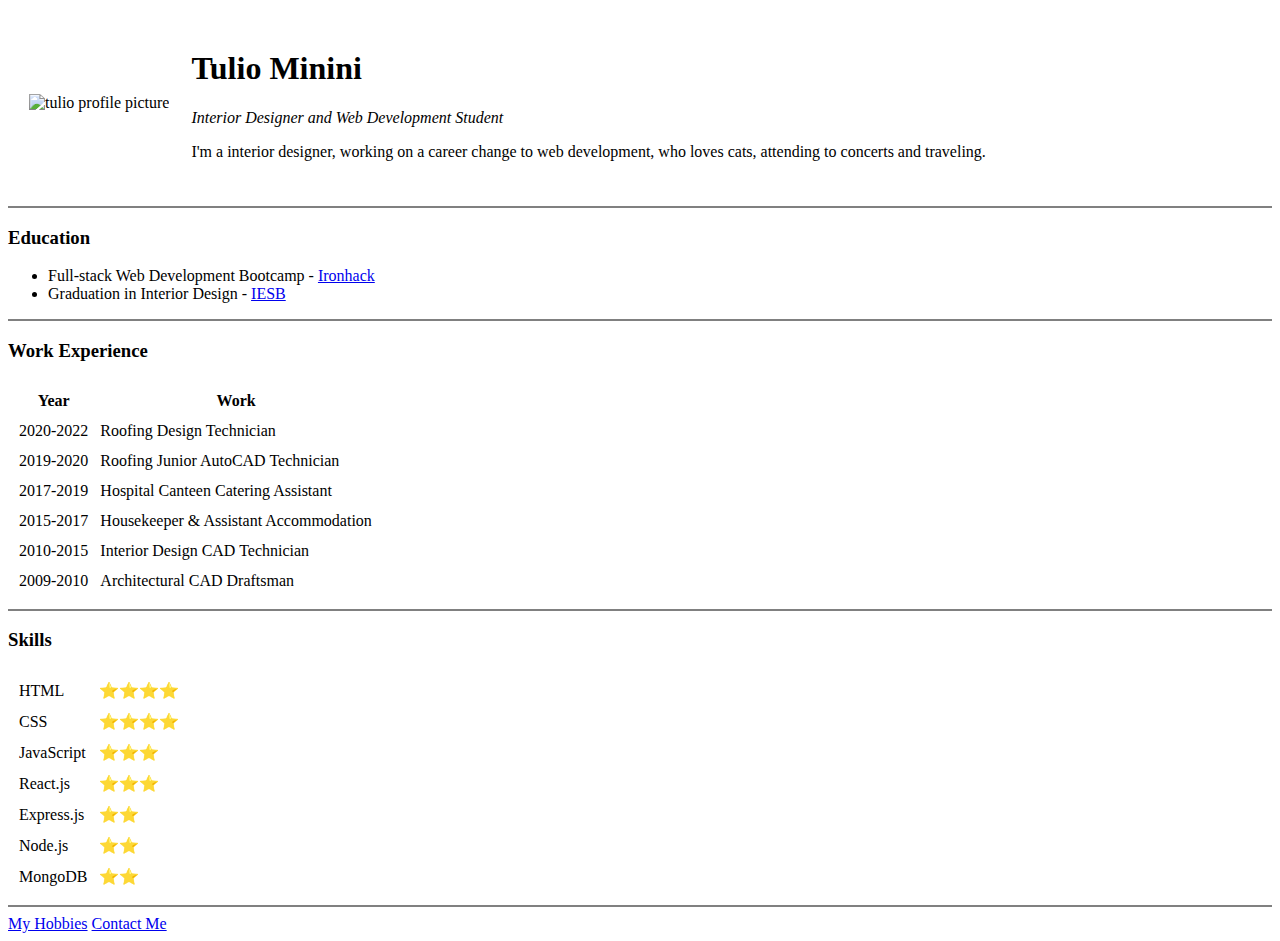
==== projects/01-personal-website-HMTL/index.html @ 2c38f519 ":construction: first project HTML v1" ====
<!DOCTYPE html>
<html lang="en">
  <head>
    <meta charset="UTF-8" />
    <meta http-equiv="X-UA-Compatible" content="IE=edge" />
    <meta name="viewport" content="width=device-width, initial-scale=1.0" />
    <title>Tulio's Personal Site</title>
  </head>
  <body>
    <table cellspacing="20">
      <tr>
        <td>
          <img
            src="/Users/t-minini/Desktop/udemy/the-complete-web-development-bootcamp/projects/01-personal-website-HMTL/images/tulio-circle.png"
            alt="tulio profile picture"
            width="300"
          />
        </td>
        <td>
          <h1>Tulio Minini</h1>
          <p><em>Interior Designer and Web Development Student</em></p>
          <p>
            I'm a interior designer, working on a career change to web
            development, who loves cats, attending to concerts and traveling.
          </p>
        </td>
      </tr>
    </table>

    <hr noshade />
    <h3>Education</h3>
    <ul>
      <li>
        Full-stack Web Development Bootcamp -
        <a target="_blank" href="https://www.ironhack.com/en">Ironhack</a>
      </li>

      <li>
        Graduation in Interior Design -
        <a target="_blank" href="https://www.iesb.br/">IESB</a>
      </li>
    </ul>
    <hr noshade />
    <h3>Work Experience</h3>
    <table cellspacing="10">
      <thead>
        <th>Year</th>
        <th>Work</th>
      </thead>
      <tbody>
        <tr>
          <td>2020-2022</td>
          <td>Roofing Design Technician</td>
        </tr>
        <tr>
          <td>2019-2020</td>
          <td>Roofing Junior AutoCAD Technician</td>
        </tr>
        <tr>
          <td>2017-2019</td>
          <td>Hospital Canteen Catering Assistant</td>
        </tr>
        <tr>
          <td>2015-2017</td>
          <td>Housekeeper & Assistant Accommodation</td>
        </tr>
        <tr>
          <td>2010-2015</td>
          <td>Interior Design CAD Technician</td>
        </tr>
        <tr>
          <td>2009-2010</td>
          <td>Architectural CAD Draftsman</td>
        </tr>
      </tbody>
    </table>
    <hr noshade />

    <h3>Skills</h3>
    <table cellspacing="10">
      <tbody>
        <tr>
          <td>HTML</td>
          <td>⭐️⭐️⭐️⭐️</td>
        </tr>
        <tr>
          <td>CSS</td>
          <td>⭐️⭐️⭐️⭐️</td>
        </tr>
        <tr>
          <td>JavaScript</td>
          <td>⭐️⭐️⭐️</td>
        </tr>
        <tr>
          <td>React.js</td>
          <td>⭐️⭐️⭐️</td>
        </tr>
        <tr>
          <td>Express.js</td>
          <td>⭐️⭐️</td>
        </tr>
        <tr>
          <td>Node.js</td>
          <td>⭐️⭐️</td>
        </tr>
        <tr>
          <td>MongoDB</td>
          <td>⭐️⭐️</td>
        </tr>
      </tbody>
    </table>
    <hr noshade />
    <a href="hobbies.html">My Hobbies</a>
    <a href="contact.html">Contact Me</a>
  </body>
</html>
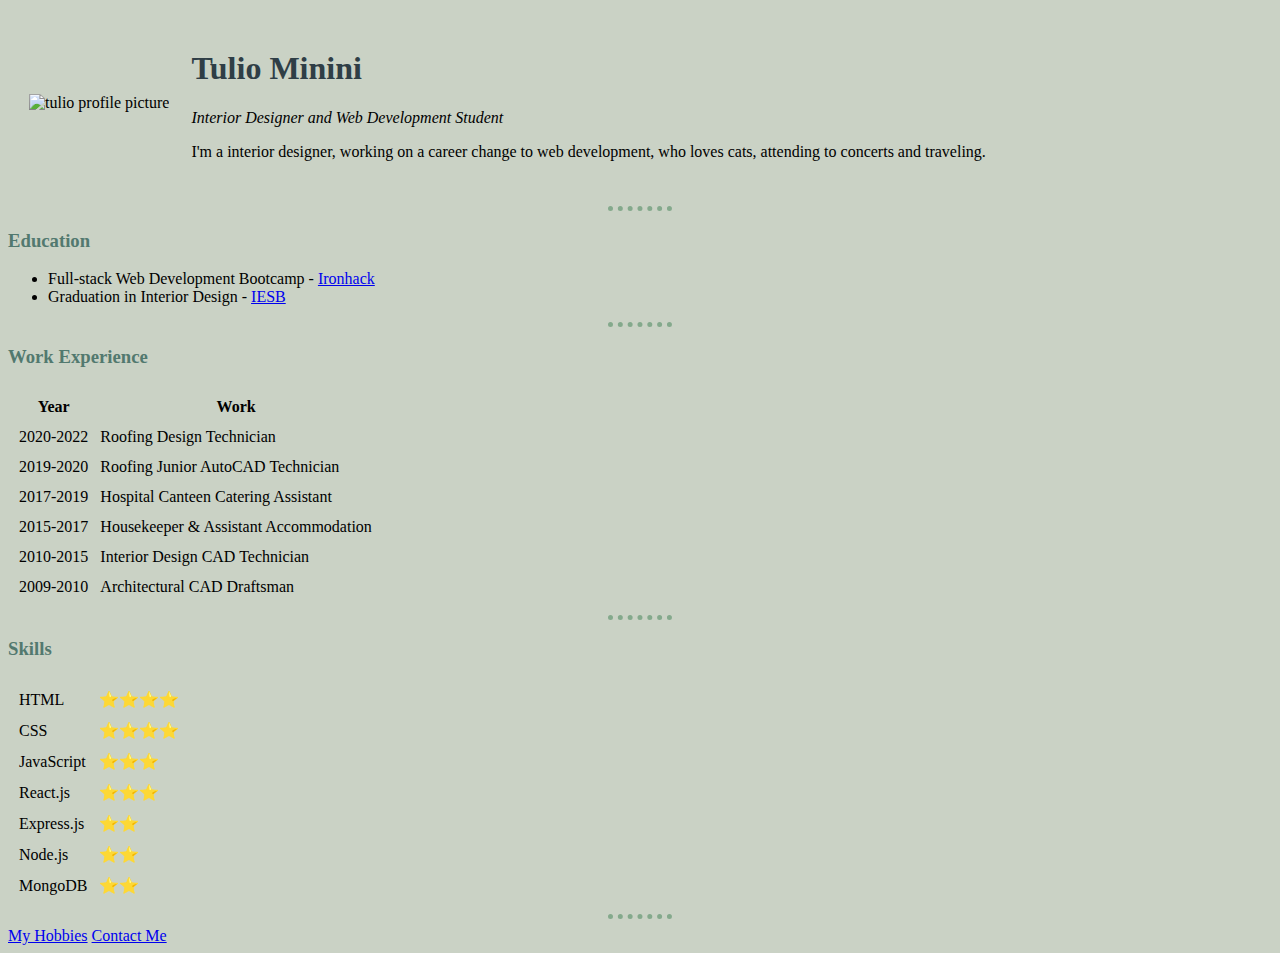
==== commit b20d1911: ":construction: first project HTML + some CSS applided v3" ====
--- a/projects/01-personal-website-HMTL/index.html
+++ b/projects/01-personal-website-HMTL/index.html
@@ -4,6 +4,7 @@
     <meta charset="UTF-8" />
     <meta http-equiv="X-UA-Compatible" content="IE=edge" />
     <meta name="viewport" content="width=device-width, initial-scale=1.0" />
+    <link rel="stylesheet" href="./css/styles.css" />
     <title>Tulio's Personal Site</title>
   </head>
   <body>
@@ -13,7 +14,7 @@
           <img
             src="/Users/t-minini/Desktop/udemy/the-complete-web-development-bootcamp/projects/01-personal-website-HMTL/images/tulio-circle.png"
             alt="tulio profile picture"
-            width="300"
+            width="180"
           />
         </td>
         <td>
@@ -27,7 +28,7 @@
       </tr>
     </table>
 
-    <hr noshade />
+    <hr />
     <h3>Education</h3>
     <ul>
       <li>
@@ -40,7 +41,7 @@
         <a target="_blank" href="https://www.iesb.br/">IESB</a>
       </li>
     </ul>
-    <hr noshade />
+    <hr />
     <h3>Work Experience</h3>
     <table cellspacing="10">
       <thead>
@@ -74,7 +75,7 @@
         </tr>
       </tbody>
     </table>
-    <hr noshade />
+    <hr />
 
     <h3>Skills</h3>
     <table cellspacing="10">
@@ -109,7 +110,7 @@
         </tr>
       </tbody>
     </table>
-    <hr noshade />
+    <hr />
     <a href="hobbies.html">My Hobbies</a>
     <a href="contact.html">Contact Me</a>
   </body>
--- a/projects/01-personal-website-HMTL/css/styles.css
+++ b/projects/01-personal-website-HMTL/css/styles.css
@@ -0,0 +1,16 @@
+body {
+  background-color: #cad2c5;
+}
+hr {
+  border-style: none;
+  border-top-style: dotted;
+  border-color: #84a98c;
+  border-width: 5px;
+  width: 5%;
+}
+h1 {
+  color: #2f3e46;
+}
+h3 {
+  color: #52796f;
+}
